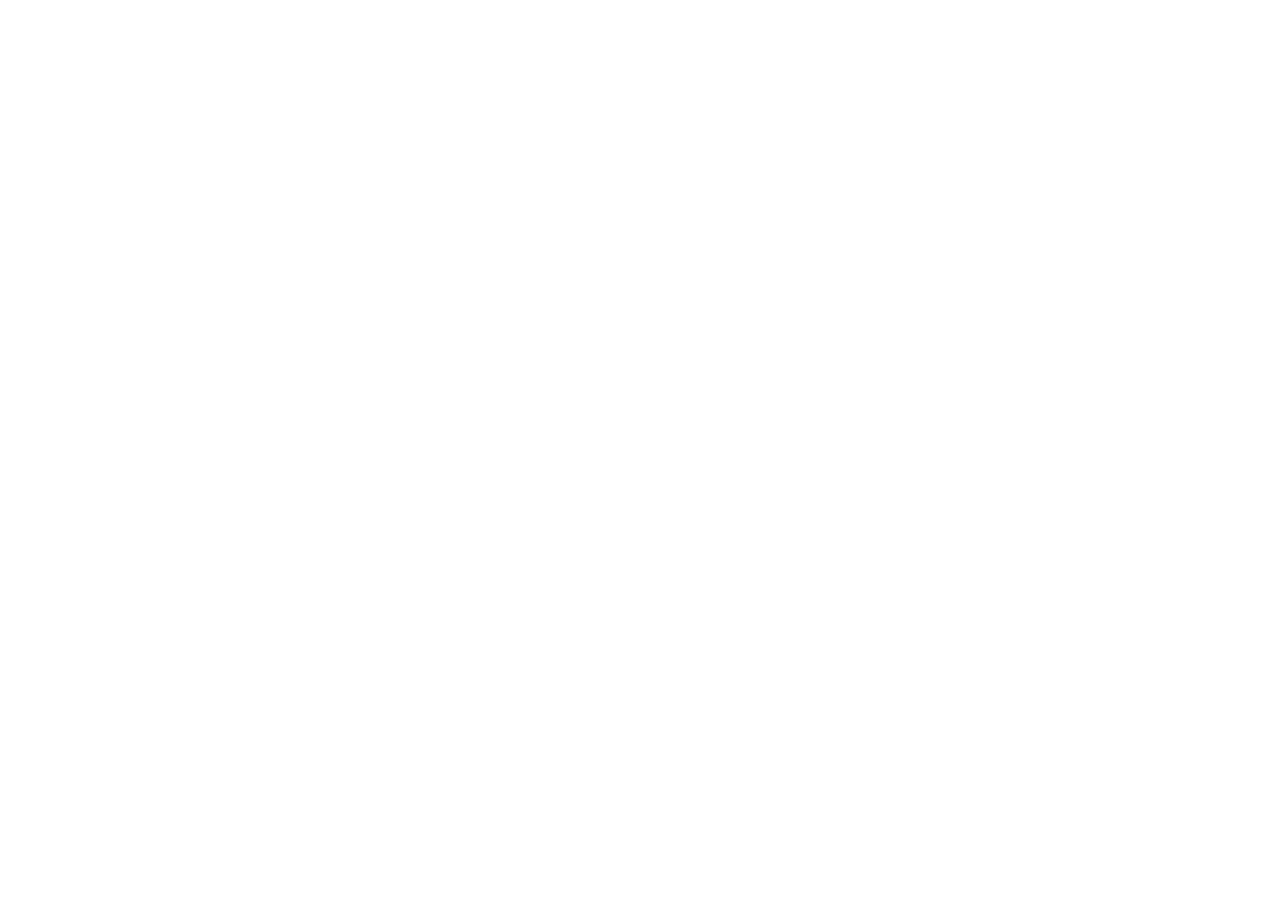
==== blog.html @ bbc187f4 "first commit" ====
<!DOCTYPE html>
<html lang="en">
<head>
    <meta charset="UTF-8">
    <meta name="viewport" content="width=device-width, initial-scale=1.0">
    <title>Document</title>
</head>
<body>
    <header>

    </header>
    


    <footer>
        
    </footer>

</body>
</html>
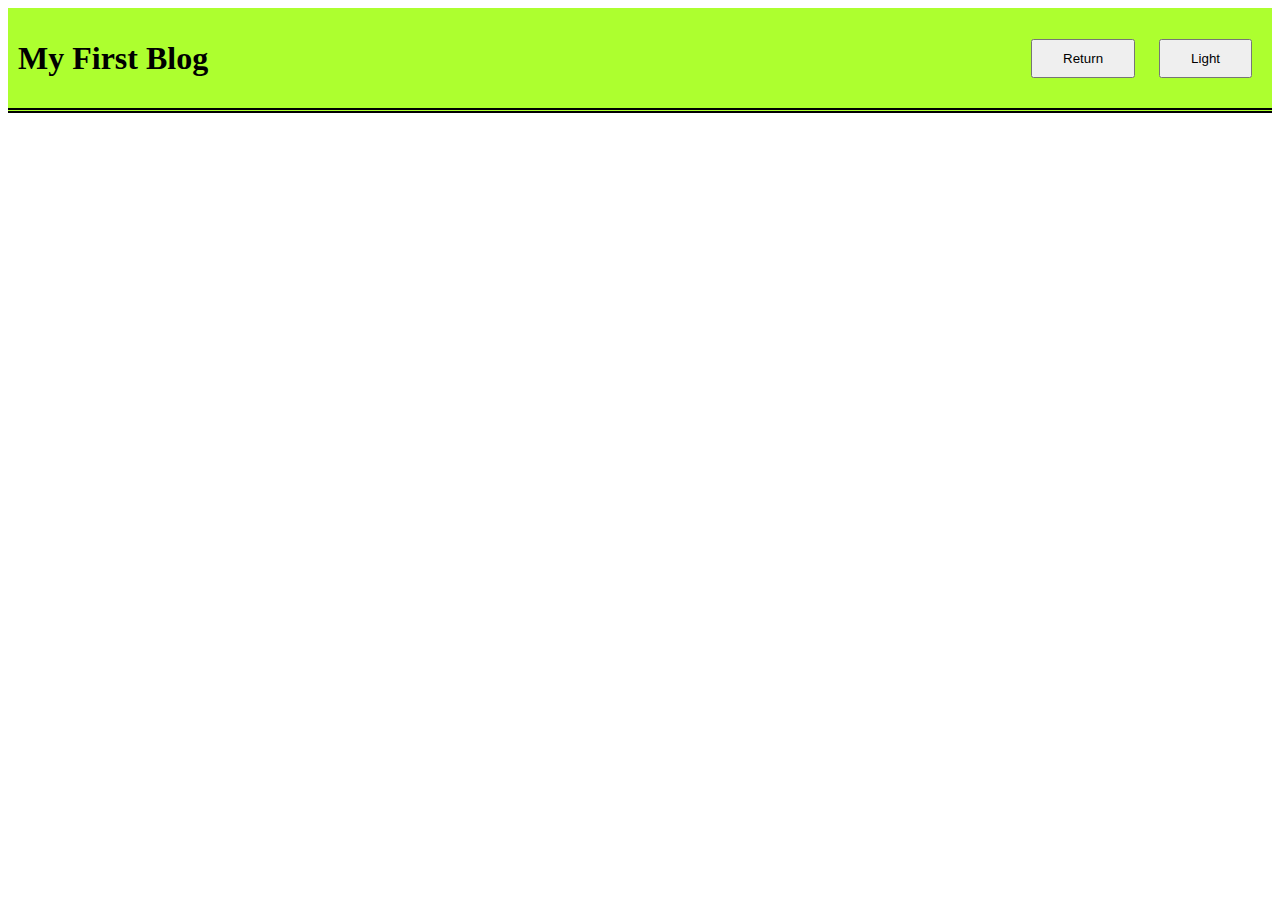
==== commit 9bb4edf9: "started blog html" ====
--- a/blog.html
+++ b/blog.html
@@ -3,11 +3,17 @@
 <head>
     <meta charset="UTF-8">
     <meta name="viewport" content="width=device-width, initial-scale=1.0">
-    <title>Document</title>
+    <title>Blog Posts</title>
+    <link rel="stylesheet" href="./Assets/css/styles.css">
+    <link rel="stylesheet" href="./Assets/css/blog.css">
 </head>
 <body>
     <header>
-
+        <h1>My First Blog</h1>
+        <div>
+            <button id="return-btn">Return</button>
+            <button id="theme-btn">Light</button>
+        </div>
     </header>
     
 
@@ -16,5 +22,8 @@
         
     </footer>
 
+
+    <script src="./Assets/js/logic.js"></script>
+    <script src="./Assets/js/blog.js"></script>
 </body>
 </html>--- a/Assets/css/styles.css
+++ b/Assets/css/styles.css
@@ -0,0 +1,4 @@
+#theme-btn {
+    margin: 10px;
+    padding: 10px 30px;
+}--- a/Assets/css/blog.css
+++ b/Assets/css/blog.css
@@ -0,0 +1,21 @@
+header  {
+    display: flex;
+    justify-content: space-between;
+    align-items: center;
+    height: 100px;
+    background-color: greenyellow;
+    border-bottom: 5px double black;
+}
+
+header h1{
+    margin-left: 10px;
+}
+
+header div {
+    margin-right: 10px;
+}
+
+#return-btn {
+    margin: 10px;
+    padding: 10px 30px;
+}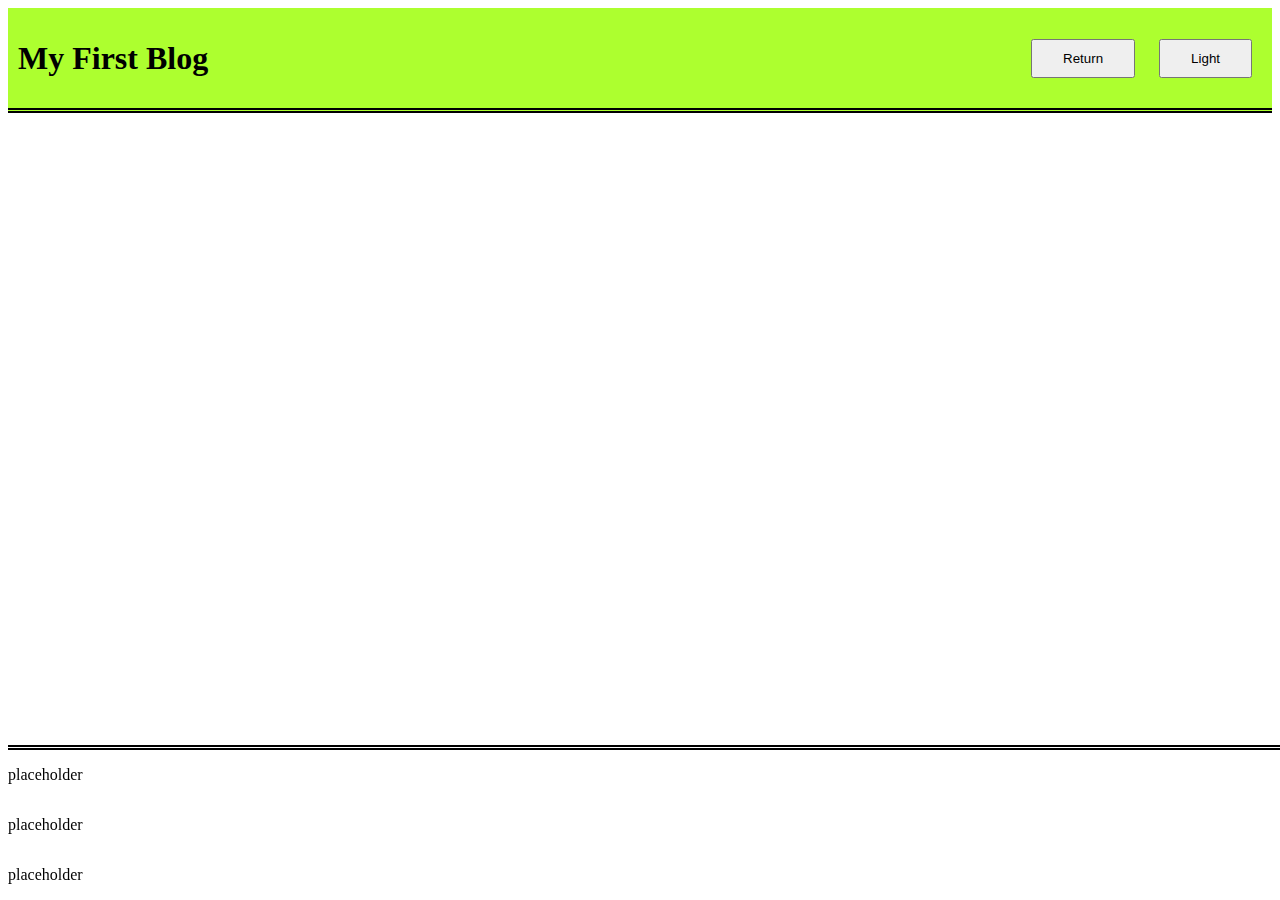
==== commit 3f114839: "stopping point" ====
--- a/blog.html
+++ b/blog.html
@@ -19,7 +19,9 @@
 
 
     <footer>
-        
+        <p>placeholder</p>
+        <p>placeholder</p>
+        <p>placeholder</p>
     </footer>
 
 
--- a/Assets/css/blog.css
+++ b/Assets/css/blog.css
@@ -18,4 +18,19 @@
 #return-btn {
     margin: 10px;
     padding: 10px 30px;
+}
+
+
+
+
+
+
+
+footer {
+    display: flex;
+    flex-direction: column;
+    position: fixed;
+    bottom: 0;
+    border-top: 5px double black;
+    width: 100%;
 }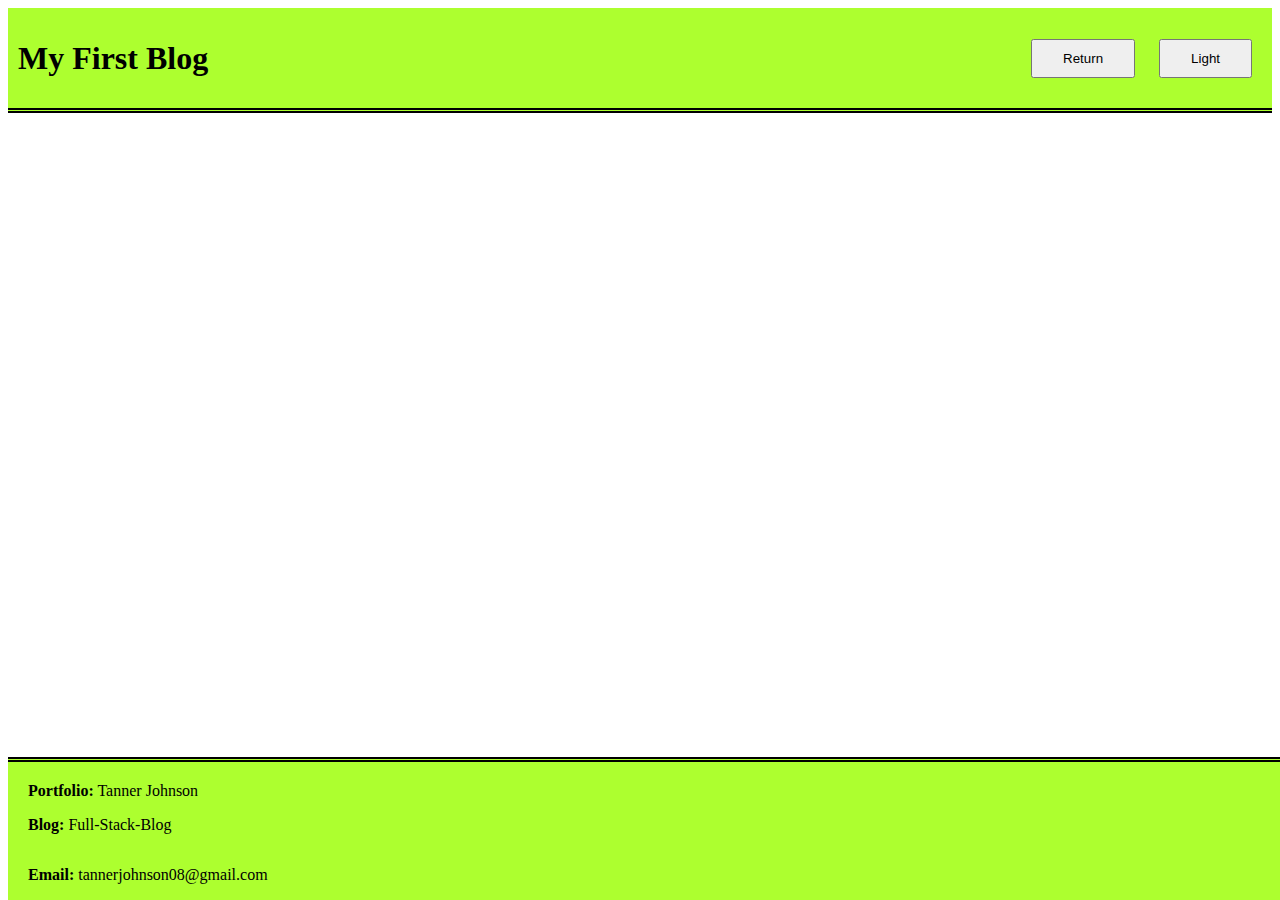
==== commit 1f47ead9: "finished theme switcher and styling" ====
--- a/blog.html
+++ b/blog.html
@@ -7,8 +7,8 @@
     <link rel="stylesheet" href="./Assets/css/styles.css">
     <link rel="stylesheet" href="./Assets/css/blog.css">
 </head>
-<body>
-    <header>
+<body class="light">
+    <header class="light">
         <h1>My First Blog</h1>
         <div>
             <button id="return-btn">Return</button>
@@ -16,12 +16,12 @@
         </div>
     </header>
     
+    <article id="blog-posts"></article>
 
-
-    <footer>
-        <p>placeholder</p>
-        <p>placeholder</p>
-        <p>placeholder</p>
+    <footer class="light">
+        <a href="https://github.com/tjjohnson76?tab=repositories" class="light"><strong>Portfolio:</strong> Tanner Johnson</a>
+        <p><strong>Blog:</strong> Full-Stack-Blog</p>
+        <p><strong>Email:</strong> tannerjohnson08@gmail.com</p>
     </footer>
 
 
--- a/Assets/css/styles.css
+++ b/Assets/css/styles.css
@@ -1,4 +1,29 @@
 #theme-btn {
     margin: 10px;
     padding: 10px 30px;
+}
+
+.dark {
+    background-color: #363636;
+    color: #fff;
+}
+
+.light{
+    background-color: #fff;
+    color: black;
+}
+
+header {
+    display: flex;
+    align-items: center;
+    height: 100px;
+    border-bottom: 5px double black;
+}
+
+header.light {
+    background-color: greenyellow;
+}
+
+header.dark {
+    background-color: rgb(57, 95, 0);
 }--- a/Assets/css/blog.css
+++ b/Assets/css/blog.css
@@ -1,10 +1,5 @@
 header  {
-    display: flex;
     justify-content: space-between;
-    align-items: center;
-    height: 100px;
-    background-color: greenyellow;
-    border-bottom: 5px double black;
 }
 
 header h1{
@@ -20,11 +15,38 @@
     padding: 10px 30px;
 }
 
+#blog-posts {
+    display: block;
+    margin-bottom: 150px;
+}
 
+#blog-posts div {
+    border: 1px solid black;
+    border-radius: 10px;
+    margin-top: 5px;
+    padding-left: 10px;
+}
 
+#blog-posts div.light{
+    background-color: rgb(192, 191, 191);   
+}
 
+#blog-posts div.dark{
+    background-color: #555454;   
+}
 
+#blog-posts div h3 {
+    border-bottom: 3px solid black;
+}
 
+#blog-posts div p {
+    padding-left: 20px;
+}
+
+#blog-posts div h4 {
+    padding-top: 5px;
+    border-top: 2px solid black;
+}
 
 footer {
     display: flex;
@@ -33,4 +55,42 @@
     bottom: 0;
     border-top: 5px double black;
     width: 100%;
+}
+
+footer.light {
+    background-color: greenyellow;
+    color: black;
+}
+
+footer.dark {
+    background-color: rgb(57, 95, 0);
+    color: white;
+}
+
+footer p {
+    margin-left: 20px;
+}
+
+footer a {
+    margin-left: 20px;
+    margin-top: 20px;
+    text-decoration: none;
+}
+
+footer a.light {
+    background-color: greenyellow;
+    color: black;
+}
+
+footer a.dark {
+    background-color: rgb(57, 95, 0);
+    color: white;
+}
+
+footer a.light:visited {
+    color: black;
+}
+
+footer a.dark:visited {
+    color: white;
 }